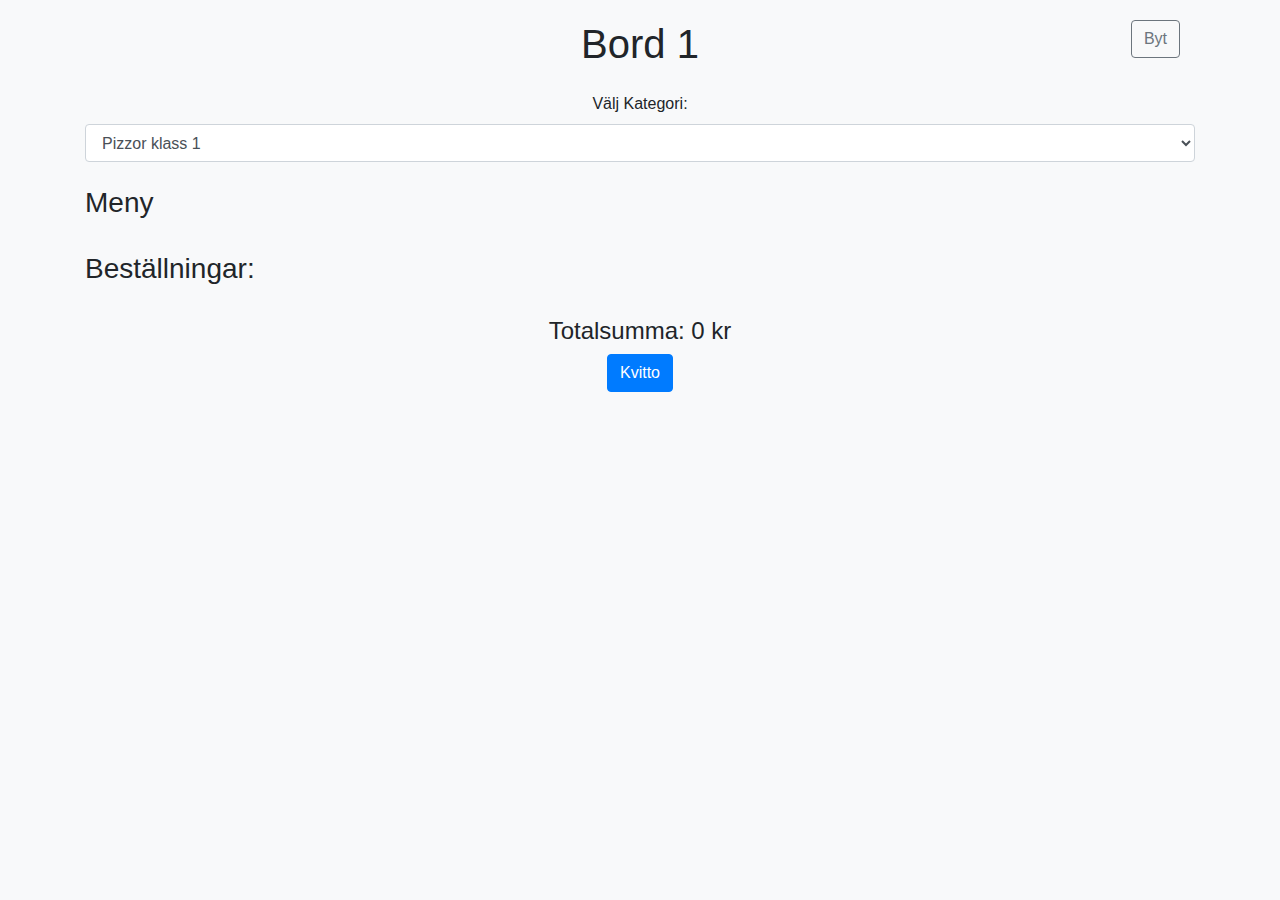
==== pages/bestall.html @ 6f1e86cc "nuså" ====
<!DOCTYPE html>
<html lang="sv">

<head>
    <meta charset="UTF-8">
    <meta name="viewport" content="width=device-width, initial-scale=1.0">
    <title>Restaurang Beställningsskärm</title>
    <link href="https://maxcdn.bootstrapcdn.com/bootstrap/4.5.2/css/bootstrap.min.css" rel="stylesheet">
    <link rel="stylesheet" href="/styles/bestall.css">
</head>

<body>
    <!--Gruppmedlemmar: Victor Tell, Felix Maussier och Pontus Nilsson-->
    <div class="container">
        <div class="header text-center">
            <h1>Bord 1</h1>
            <button type="button" class="btn btn-outline-secondary float-right" id="changeTable">Byt</button>
        </div>

        <!--Välja Bord-->
        <div class="modal fade" id="tableModal" tabindex="-1" aria-labelledby="tableModalLabel" aria-hidden="true">
            <div class="modal-dialog">
                <div class="modal-content">
                    <div class="modal-header">
                        <h5 class="modal-title" id="tableModalLabel">Välj Bord</h5>
                        <button type="button" class="close" data-dismiss="modal" aria-label="Close">
                            <span aria-hidden="true">&times;</span>
                        </button>
                    </div>
                    <div class="modal-body">
                        <p>Text goes here</p>
                        <select class="form-control" id="select-table">
                            <option value="1">Bord 1</option>
                            <option value="2">Bord 2</option>
                            <option value="3">Bord 3</option>
                        </select>
                    </div>
                    <div class="modal-footer">
                        <button type="button" class="btn btn-primary" id="confirmTableChange">Bekräfta</button>
                    </div>
                </div>
            </div>
        </div>


        <div class="category-selector text-center mt-4">
            <label for="selectFood">Välj Kategori:</label>
            <select class="form-control" id="selectFood">
                <option value="pizza_class_1">Pizzor klass 1</option>
                <option value="pizza_class_2">Pizzor klass 2</option>
                <option value="pizza_class_3">Pizzor klass 3</option>
                <option value="sauces">Såser</option>
                <option value="drinks">Dryck</option>
            </select>
        </div>
        <div class="menu-items mt-4">
            <h3>Meny</h3>
            <ul class="list-group" id="menuItems">

            </ul>
        </div>

        <div class="order-list mt-4">
            <h3>Beställningar:</h3>
            <ul class="list-group" id="orderList">
                <!-- Beställningar läggs till dynamiskt -->
            </ul>
        </div>
        <div class="total mt-4 text-center">
            <h4>Totalsumma: <span id="totalAmount">0 kr</span></h4>
            <button type="button" class="btn btn-primary" id="viewReceipt" data-toggle="modal"
                data-target="#exampleModal">Kvitto</button>
        </div>
    </div>

    <!-- Modal -->
    <div class="modal fade" id="exampleModal" tabindex="-1" role="dialog" aria-labelledby="exampleModalLabel"
        aria-hidden="true">
        <div class="modal-dialog" role="document">
            <div class="modal-content">
                <div class="modal-header">
                    <h5 class="modal-title" id="exampleModalLabel">Betala</h5>
                    <button type="button" class="close" data-dismiss="modal" aria-label="Close">
                        <span aria-hidden="true">&times;</span>
                    </button>
                </div>
                <div class="modal-body">
                    <ul class="list-group" id="modalOrderList"></ul>
                    <h5 class="mt-3">Totalsumma: <span id="modalTotalAmount">0 kr</span></h5>
                </div>
                <div class="modal-footer">
                    <button type="button" class="btn btn-secondary" data-dismiss="modal">Avbryt</button>
                    <button type="button" class="btn btn-primary" id="paymentDone">Betalning klar</button>
                </div>
            </div>
        </div>
    </div>

    <script src="https://code.jquery.com/jquery-3.5.1.min.js"></script>
    <script src="https://cdn.jsdelivr.net/npm/popper.js@1.16.1/dist/umd/popper.min.js"></script>
    <script src="https://cdn.jsdelivr.net/npm/bootstrap@4.6.2/dist/js/bootstrap.min.js"
        integrity="sha384-+sLIOodYLS7CIrQpBjl+C7nPvqq+FbNUBDunl/OZv93DB7Ln/533i8e/mZXLi/P+"
        crossorigin="anonymous"></script>
    <script>
        $(document).ready(function () {
            let totalAmount = 0;


            const menu = {
                "pizza_class_1": [
                    { "name": "Margherita", "contents": ["Tomatsås", "Ost"], "price": 65 },
                    { "name": "Vesuvio", "contents": ["Tomatsås", "Ost", "Skinka"], "price": 65 },
                    { "name": "Altono", "contents": ["Tomatsås", "Ost", "Tonfisk"], "price": 65 }
                ],
                "pizza_class_2": [
                    { "name": "Calzone", "contents": ["Tomatsås", "Ost", "Skinka"], "price": 80 },
                    { "name": "Capricciosa", "contents": ["Tomatsås", "Ost", "Skinka", "Champinjoner"], "price": 70 },
                    { "name": "Tomaso", "contents": ["Tomatsås", "Ost", "Skinka", "a:Räkor"], "price": 70 },
                    { "name": "Hawaii", "contents": ["Tomatsås", "Ost", "Skinka", "Ananas"], "price": 70 },
                    { "name": "Oriental", "contents": ["Tomatsås", "Ost", "Skinka", "Köttfärs"], "price": 70 },
                    { "name": "Venezia", "contents": ["Tomatsås", "Ost", "Skinka", "Tonfisk"], "price": 70 },
                    { "name": "Bolognese", "contents": ["Tomatsås", "Ost", "Köttfärs", "Lök"], "price": 70 },
                    { "name": "Napoli", "contents": ["Tomatsås", "Ost", "Räkor", "Champinjoner"], "price": 70 }
                ],
                "pizza_class_3": [
                    { "name": "Bravo", "contents": ["Tomatsås", "Ost", "Skinka", "Bacon", "Lök", "a:Ägg"], "price": 75 },
                    { "name": "Princessa", "contents": ["Tomatsås", "Ost", "Skinka", "a:Räkor", "Champinjoner"], "price": 75 },
                    { "name": "Kroppkärr", "contents": ["Tomatsås", "Ost", "Skinka", "Köttfärs", "Champinjoner"], "price": 75 },
                    { "name": "Afrikano", "contents": ["Tomatsås", "Ost", "Skinka", "Ananas", "Curry", "Banan"], "price": 75 },
                    { "name": "Önska", "contents": ["Tomatsås", "Ost", "Skinka", "a:Räkor", "Champinjoner"], "price": 85 },
                    { "name": "Lambada", "contents": ["Tomatsås", "Ost", "Skinka", "Köttfärs", "a:Räkor"], "price": 75 },
                    { "name": "Alsterdalen", "contents": ["Tomatsås", "Ost", "Skinka", "a:Crabfish", "a:Räkor"], "price": 75 },
                    { "name": "Paradis", "contents": ["Tomatsås", "Ost", "Skinka", "a:Räkor", "Ananas"], "price": 75 },
                    { "name": "Roma", "contents": ["Tomatsås", "Ost", "Skinka", "Kantareller", "Tomater (färska)"], "price": 75 },
                    { "name": "Banjogatan", "contents": ["Tomatsås", "Ost", "Skinka", "Salami", "Paprika"], "price": 75 },
                    { "name": "Rimini", "contents": ["Tomatsås", "Ost", "Köttfärs", "Gorgonzolaost", "Lök"], "price": 75 },
                    { "name": "Opera", "contents": ["Tomatsås", "Ost", "Köttfärs", "Ananas", "Curry", "Banan"], "price": 75 },
                    { "name": "Mesopotamia", "contents": ["Tomatsås", "Ost", "Salami", "Köttfärs", "a:Nötter"], "price": 75 }
                ],
                "sauces": [
                    { "name": "Bearnaisesås 10 cl ", "price": 10 },
                    { "name": "Kebabsås mild 10 cl ", "price": 10 },
                    { "name": "Kebabsås stark 10 cl ", "price": 10 },
                    { "name": "Kebabsås blandad 10 cl ", "price": 10 },
                    { "name": "Tzatzikisås 10 cl ", "price": 10 },
                    { "name": "Vitlökssås 10 cl ", "price": 10 }
                ],
                "drinks": [
                    { "name": "Coca-Cola 33 cl ", "price": 15 },
                    { "name": "Coca-Cola light 33 cl ", "price": 15 },
                    { "name": "Fanta 33 cl ", "price": 15 },
                    { "name": "Sprite 33 cl ", "price": 15 },
                    { "name": "Mineralvatten 33 cl ", "price": 15 },
                    { "name": "Lättöl 33 cl ", "price": 15 },
                    { "name": "Coca-Cola 50 cl ", "price": 20 },
                    { "name": "Fanta 50 cl ", "price": 20 }
                ]

            };


            let tableSelected = '1';
            let tableList = {
                1: [],
                2: [],
                3: []
            };

            $("#changeTable").click(function () {
                $("#tableModal").modal('show');
            });

            $("#confirmTableChange").click(function () {
                tableSelected = $("#select-table").val();
                $('#tableModal').modal('hide');
            })

            // Uppdatera efter att ha bytt bord
            function updateOrderList() {
                $('#orderList').empty(); // Rensa orderlistan
                totalAmount = 0;

                orders[tableSelected].forEach(order => {
                    addOrder(order);
                });
            }

            $("#selectFood").change(function () {
                let selectedCategory = $(this).val();
                $('#menuItems').empty();

                var selectedMenu = menu[selectedCategory];
                if (selectedMenu) {
                    selectedMenu.forEach((item, index) => {
                        var contentsList = item.contents ? item.contents.map(content => {
                            if (content.startsWith("a:")) {
                                let contentWithoutA = content.replace("a:", "");
                                return `<span class="allergen">${contentWithoutA}</span>`;

                            } else {
                                return content;
                            }
                        }).join(", ") : "";


                        var menuItem = `
                        <li class="list-group-item">
                            <div class="d-flex justify-content-between align-items-center">
                                ${item.name} - ${item.price} kr
                                <button type="button" class="btn btn-link" data-toggle="collapse" data-target="#collapse${index}" aria-expanded="false" aria-controls="collapse${index}">
                                    Innehåll
                                </button>
                                <button type="button" class="btn btn-success btn-sml ml-2 add-order" data-name="${item.name}" data-price="${item.price}">
                                    Lägg till
                                </button>
                               
                            </div>
                            <div class="collapse" id="collapse${index}">
                                <div class="card card-body">
                                    ${contentsList}
                                </div>
                            </div>
                        </li>`;
                        /*
                        $("#menuItems").append(menuItem)
                        */
                        let menuItemElement = $(menuItem);
                        menuItemElement.find(".add-order").data("name", item.name).data("price", item.price);
                        $("#menuItems").append(menuItemElement);
                    });
                }
            });

            // Exempel på beställningar
            const orders = [
            ];

            // Lägg till beställningar till listan
            orders.forEach(order => {
                addOrder(order);
            });

            function addOrder(order) {
                const orderItem = `
            <li class="list-group-item d-flex justify-content-between align-items-center">
                ${order.name} - ${order.price} kr       
                <input type="text" class="form-control special-wishes">
                <button type="button" class="btn btn-danger btn-sm ml-2 remove-order">X</button>
            </li>`;
                $("#orderList").append(orderItem);
                totalAmount += order.price;
                $("#totalAmount").text(totalAmount + " kr");
            }

            //Event för att lägga till beställningar
            $("#menuItems").on("click", ".add-order", function () {
                const item = $(this).data("name");
                const price = $(this).data("price");
                addOrder({ name: item, price: price});
            });



            // Event för att ta bort beställningar
            $(document).on("click", ".remove-order", function () {
                const item = $(this).closest("li");
                const price = parseInt(item.text().match(/\d+/)[0]);
                totalAmount -= price;
                $("#totalAmount").text(totalAmount + " kr");
                item.remove();
            });

            // Event för att visa kvitto
            $("#viewReceipt").click(function () {
                $('#modalOrderList').empty();

                orders.forEach(order => {
                    const orderItem = `<li class="list-group-item">${order.name} - ${order.price} kr</li>`;
                    $('#modalOrderList').append(orderItem);
                });

                $('#modalTotalAmount').text(totalAmount + ' kr');
            });


            //DENNA SKA RENSA LISTA PÅ BESTÄLLNINGAR NÄR BETALNING KLAR KLICKAS!!!!!!!!!!!!!!!!!!!!!!!!!!!!!!!!!!
            $("#paymentDone").click(function () {
                totalAmount = 0;
                $("#orderList").empty();
                $("#totalAmount").text("0 kr");
                $('#exampleModal').modal('hide');
            });
            updateOrderList();
        });

    </script>
</body>
</html>
---- styles/bestall.css ----
body {
  background-color: #f8f9fa;
  font-family: Arial, sans-serif;
}

.header {
  margin-top: 20px;
  position: relative;
}

#changeTable {
  position: absolute;
  top: 0;
  right: 15px;
}

.category-selector {
  margin-top: 30px;
}

.order-list {
  margin-top: 30px;
}

.total {
  margin-top: 30px;
}

.allergen {
  background-color: red;
  color: white;
  padding: 2px 4px;
  border-radius: 4px;
  display: inline-block !important;
}
.special-wishes {
  width: 150px;
  padding: 2px;
}
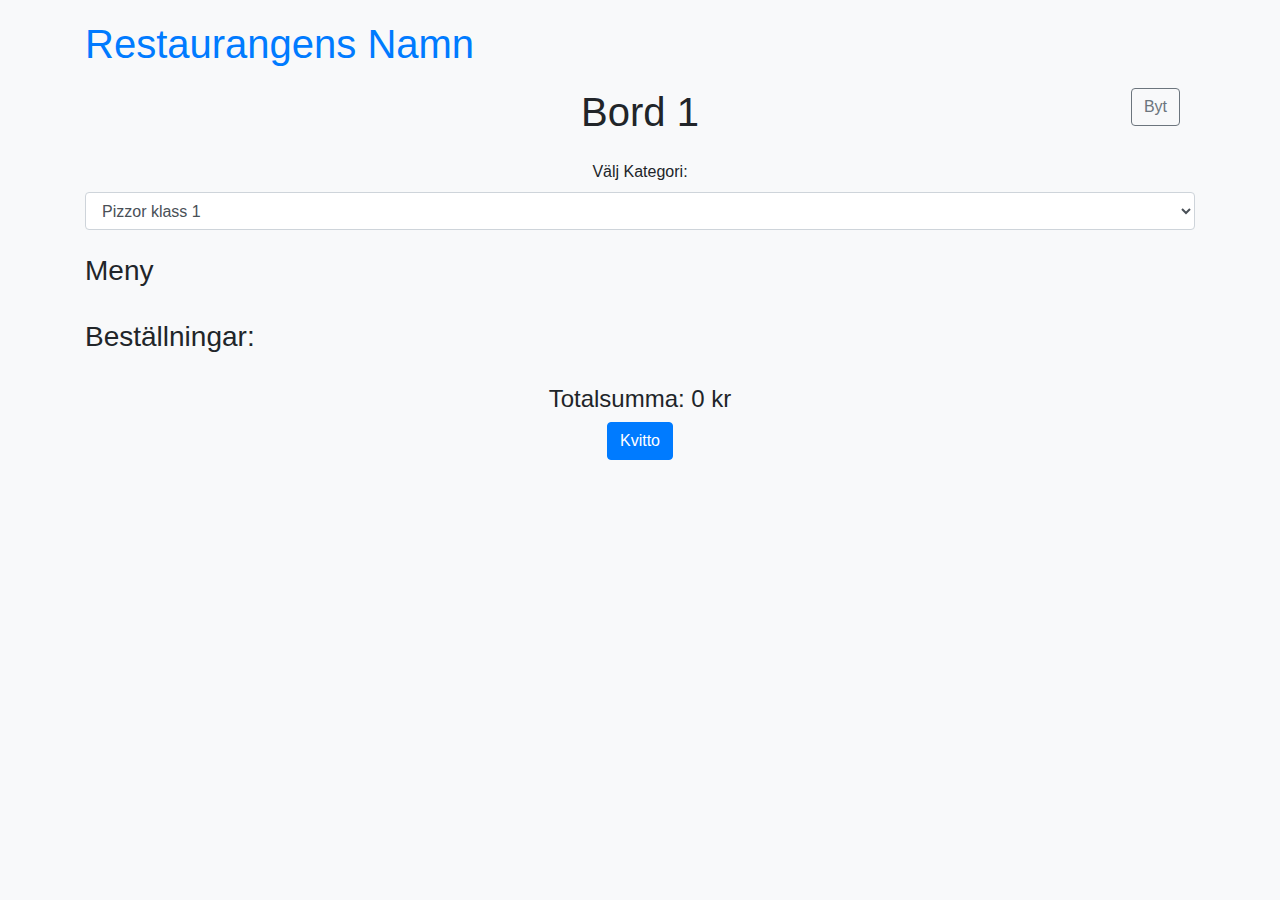
==== commit eff2773d: "Ändrat remove-order funktion" ====
--- a/pages/bestall.html
+++ b/pages/bestall.html
@@ -12,8 +12,13 @@
 <body>
     <!--Gruppmedlemmar: Victor Tell, Felix Maussier och Pontus Nilsson-->
     <div class="container">
+        <div class="header">
+            <a href="/index.html">
+                <h1>Restaurangens Namn</h1>
+            </a>
+        </div>
         <div class="header text-center">
-            <h1>Bord 1</h1>
+            <h1 id="tableTitle">Bord 1</h1>
             <button type="button" class="btn btn-outline-secondary float-right" id="changeTable">Byt</button>
         </div>
 
@@ -28,7 +33,6 @@
                         </button>
                     </div>
                     <div class="modal-body">
-                        <p>Text goes here</p>
                         <select class="form-control" id="select-table">
                             <option value="1">Bord 1</option>
                             <option value="2">Bord 2</option>
@@ -106,7 +110,7 @@
             let totalAmount = 0;
 
 
-            const menu = {
+            var menu = {
                 "pizza_class_1": [
                     { "name": "Margherita", "contents": ["Tomatsås", "Ost"], "price": 65 },
                     { "name": "Vesuvio", "contents": ["Tomatsås", "Ost", "Skinka"], "price": 65 },
@@ -160,29 +164,54 @@
 
 
             let tableSelected = '1';
-            let tableList = {
+
+            // Tanken var att man ska kunna spara måltiderna som respektive bord har beställt
+            var tableList = {
                 1: [],
                 2: [],
                 3: []
             };
 
+            // Array som ska lagra summan för respektive bord
+            var totals = {
+                1: 0,
+                2: 0,
+                3: 0
+            };
+
+            // Öppnar Modal-fönstret för att ändra bord
             $("#changeTable").click(function () {
                 $("#tableModal").modal('show');
             });
 
+            // Bekräftälse av ändring
             $("#confirmTableChange").click(function () {
+                totalAmount = 0;
                 tableSelected = $("#select-table").val();
-                $('#tableModal').modal('hide');
-            })
-
-            // Uppdatera efter att ha bytt bord
+                $('#tableModal').modal('hide'); // Stänger modal-fönstret
+                $("#tableTitle").text("Bord " + tableSelected); // Byter titel till det aktuella bordet
+                $("#totalAmount").text(""); // Rensar summan så det ej ligger kvar från tidigare bord
+                updateOrderList();
+            });
+
+
+            // Uppdatera orderlista utefter det valda bordet
             function updateOrderList() {
                 $('#orderList').empty(); // Rensa orderlistan
-                totalAmount = 0;
+                totalAmount = 0; // Återställer summan
+
 
                 orders[tableSelected].forEach(order => {
                     addOrder(order);
                 });
+
+
+                // totalAmount tilldelas summan för det valda bordet
+                totalAmount = totals[tableSelected];
+                totals[tableSelected]
+
+                $("#totalAmount").text(totalAmount + " kr");
+                $("#tableTitle").text("Bord " + tableSelected);
             }
 
             $("#selectFood").change(function () {
@@ -256,15 +285,16 @@
             $("#menuItems").on("click", ".add-order", function () {
                 const item = $(this).data("name");
                 const price = $(this).data("price");
-                addOrder({ name: item, price: price});
+                addOrder({ name: item, price: price });
             });
 
 
 
             // Event för att ta bort beställningar
+            // Källa för Regular expression: https://www.w3schools.com/js/js_regexp.asp
             $(document).on("click", ".remove-order", function () {
                 const item = $(this).closest("li");
-                const price = parseInt(item.text().match(/\d+/)[0]);
+                const price = parseInt(item.text().replace(/[^0-9]/g, ''));
                 totalAmount -= price;
                 $("#totalAmount").text(totalAmount + " kr");
                 item.remove();
@@ -290,9 +320,13 @@
                 $("#totalAmount").text("0 kr");
                 $('#exampleModal').modal('hide');
             });
+
+
             updateOrderList();
         });
 
+
     </script>
 </body>
+
 </html>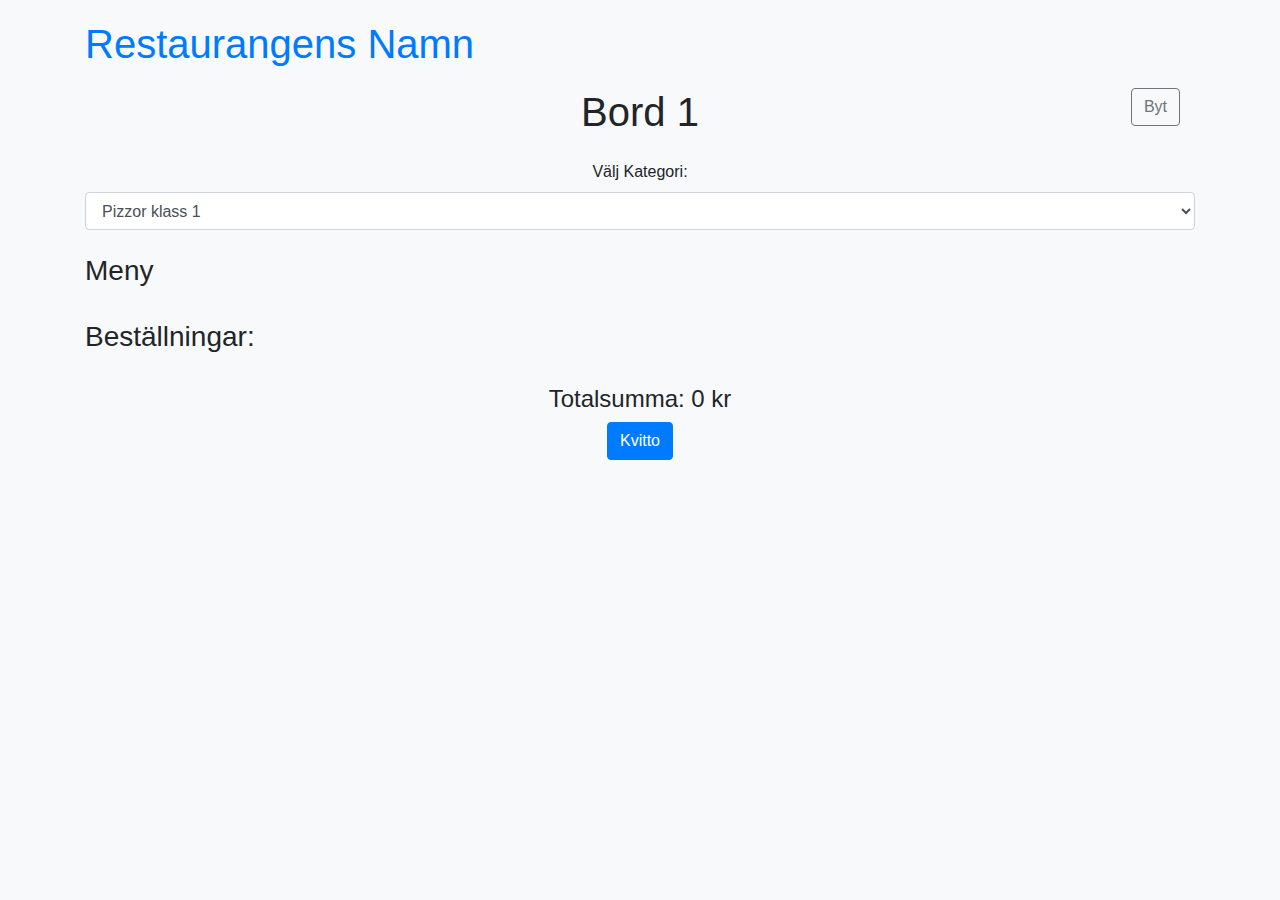
==== commit f4a399be: "commit" ====
--- a/pages/bestall.html
+++ b/pages/bestall.html
@@ -250,9 +250,6 @@
                                 </div>
                             </div>
                         </li>`;
-                        /*
-                        $("#menuItems").append(menuItem)
-                        */
                         let menuItemElement = $(menuItem);
                         menuItemElement.find(".add-order").data("name", item.name).data("price", item.price);
                         $("#menuItems").append(menuItemElement);
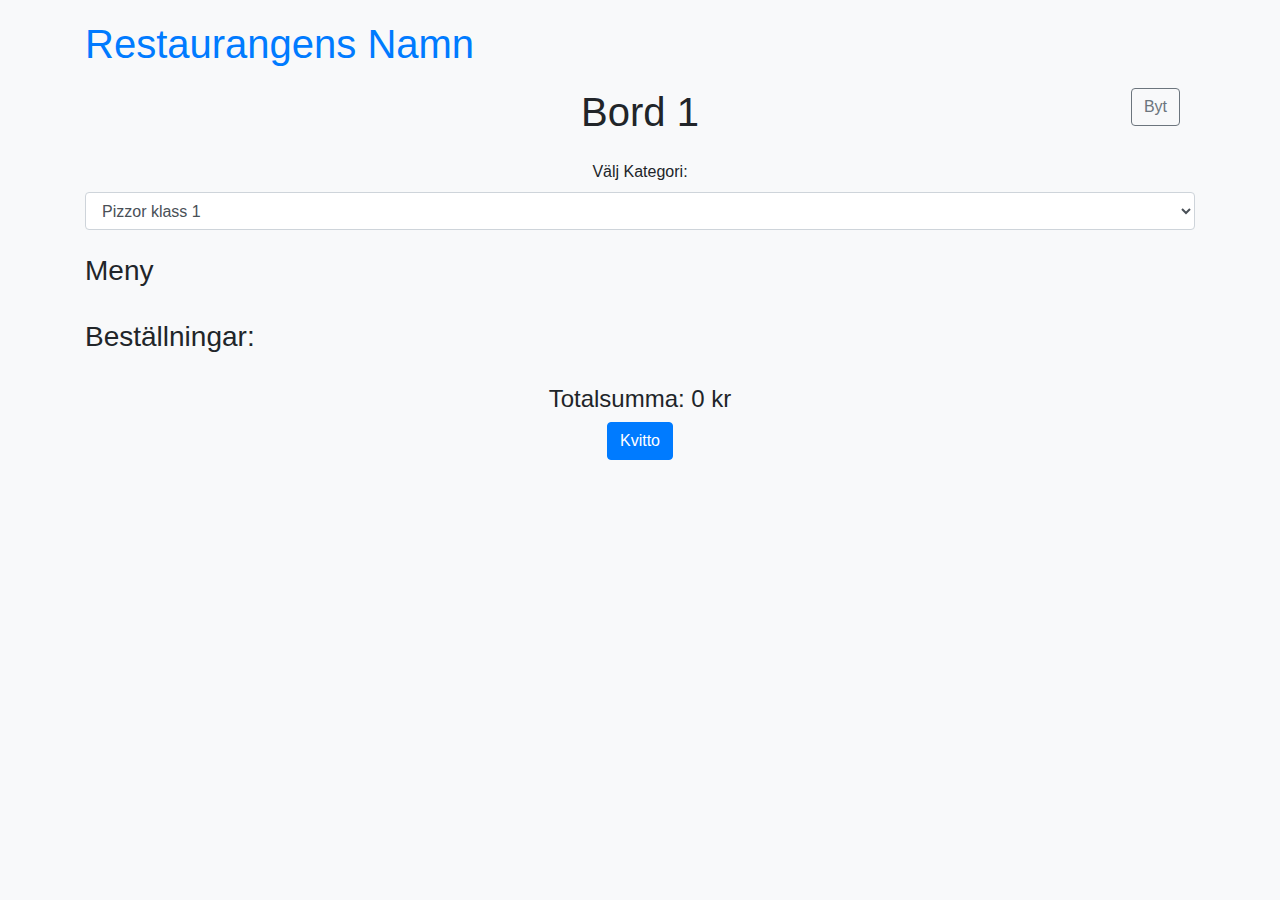
==== commit 4a7e46d6: "nytt" ====
--- a/pages/bestall.html
+++ b/pages/bestall.html
@@ -165,14 +165,14 @@
 
             let tableSelected = '1';
 
-            // Tanken var att man ska kunna spara måltiderna som respektive bord har beställt
+            //  Sparar måltiderna som respektive bord har beställt
             var tableList = {
                 1: [],
                 2: [],
                 3: []
             };
 
-            // Array som ska lagra summan för respektive bord
+            // Array som ska lagra summan för respektive bords order
             var totals = {
                 1: 0,
                 2: 0,
@@ -198,21 +198,25 @@
             // Uppdatera orderlista utefter det valda bordet
             function updateOrderList() {
                 $('#orderList').empty(); // Rensa orderlistan
-                totalAmount = 0; // Återställer summan
-
-
-                orders[tableSelected].forEach(order => {
-                    addOrder(order);
+                // totalAmount = 0; // Återställer summan
+
+                let tableOrders = tableList[tableSelected]; // Tildelas det aktiva bordet
+                totalAmount = totals[tableSelected] // pris för det aktiva bordets besttällning
+
+                tableOrders.forEach(order => {
+                    let orderItem = `
+                <li class="list-group-item d-flex justify-content-between align-items-center">
+                    ${order.name} - ${order.price} kr
+                    <input type="text" class="form-control special-wishes">
+                    <button type="button" class="btn btn-danger btn-sm ml-2 remove-order">X</button>
+                </li>`;
+                    $("#orderList").append(orderItem); // lägger till en orders innehåll till <li> som har orderList som id
                 });
-
-
-                // totalAmount tilldelas summan för det valda bordet
-                totalAmount = totals[tableSelected];
-                totals[tableSelected]
 
                 $("#totalAmount").text(totalAmount + " kr");
                 $("#tableTitle").text("Bord " + tableSelected);
             }
+
 
             $("#selectFood").change(function () {
                 let selectedCategory = $(this).val();
@@ -230,12 +234,20 @@
                                 return content;
                             }
                         }).join(", ") : "";
-
+                        
+                        /*25 JUNI*/
+                        var badges = item.contents ? item.contents.filter(content => content.startsWith("a:")).map(content => {
+                            let contentWithoutA = content.replace("a:", "");
+                            return `<span class="badge badge-danger">${contentWithoutA}</span>`;
+                        }).join(" ") : "";
 
                         var menuItem = `
                         <li class="list-group-item">
                             <div class="d-flex justify-content-between align-items-center">
-                                ${item.name} - ${item.price} kr
+                                <div>
+                                    ${item.name} - ${item.price} kr
+                                    ${badges}
+                                </div>
                                 <button type="button" class="btn btn-link" data-toggle="collapse" data-target="#collapse${index}" aria-expanded="false" aria-controls="collapse${index}">
                                     Innehåll
                                 </button>
@@ -257,14 +269,6 @@
                 }
             });
 
-            // Exempel på beställningar
-            const orders = [
-            ];
-
-            // Lägg till beställningar till listan
-            orders.forEach(order => {
-                addOrder(order);
-            });
 
             function addOrder(order) {
                 const orderItem = `
@@ -276,6 +280,9 @@
                 $("#orderList").append(orderItem);
                 totalAmount += order.price;
                 $("#totalAmount").text(totalAmount + " kr");
+
+                tableList[tableSelected].push(order);
+                totals[tableSelected] = totalAmount;
             }
 
             //Event för att lägga till beställningar
@@ -291,7 +298,8 @@
             // Källa för Regular expression: https://www.w3schools.com/js/js_regexp.asp
             $(document).on("click", ".remove-order", function () {
                 const item = $(this).closest("li");
-                const price = parseInt(item.text().replace(/[^0-9]/g, ''));
+                // const price = parseInt(item.text().replace(/[^0-9]/g, ''));
+                const price = parseInt(item.text().match(/\d+/)[0]);
                 totalAmount -= price;
                 $("#totalAmount").text(totalAmount + " kr");
                 item.remove();
@@ -300,19 +308,23 @@
             // Event för att visa kvitto
             $("#viewReceipt").click(function () {
                 $('#modalOrderList').empty();
-
-                orders.forEach(order => {
+                let tableOrders = tableList[tableSelected];
+
+                tableOrders.forEach(order => {
                     const orderItem = `<li class="list-group-item">${order.name} - ${order.price} kr</li>`;
                     $('#modalOrderList').append(orderItem);
                 });
 
-                $('#modalTotalAmount').text(totalAmount + ' kr');
+                //$('#modalTotalAmount').text(totalAmount + ' kr');
+                $('#modalTotalAmount').text(totals[tableSelected] + ' kr');
             });
 
 
             //DENNA SKA RENSA LISTA PÅ BESTÄLLNINGAR NÄR BETALNING KLAR KLICKAS!!!!!!!!!!!!!!!!!!!!!!!!!!!!!!!!!!
             $("#paymentDone").click(function () {
                 totalAmount = 0;
+                tableList[tableSelected] = []; // tömmer arrayen för det valda bordet
+                totals[tableSelected] = 0; // Nollställer priset för det valda bordet
                 $("#orderList").empty();
                 $("#totalAmount").text("0 kr");
                 $('#exampleModal').modal('hide');
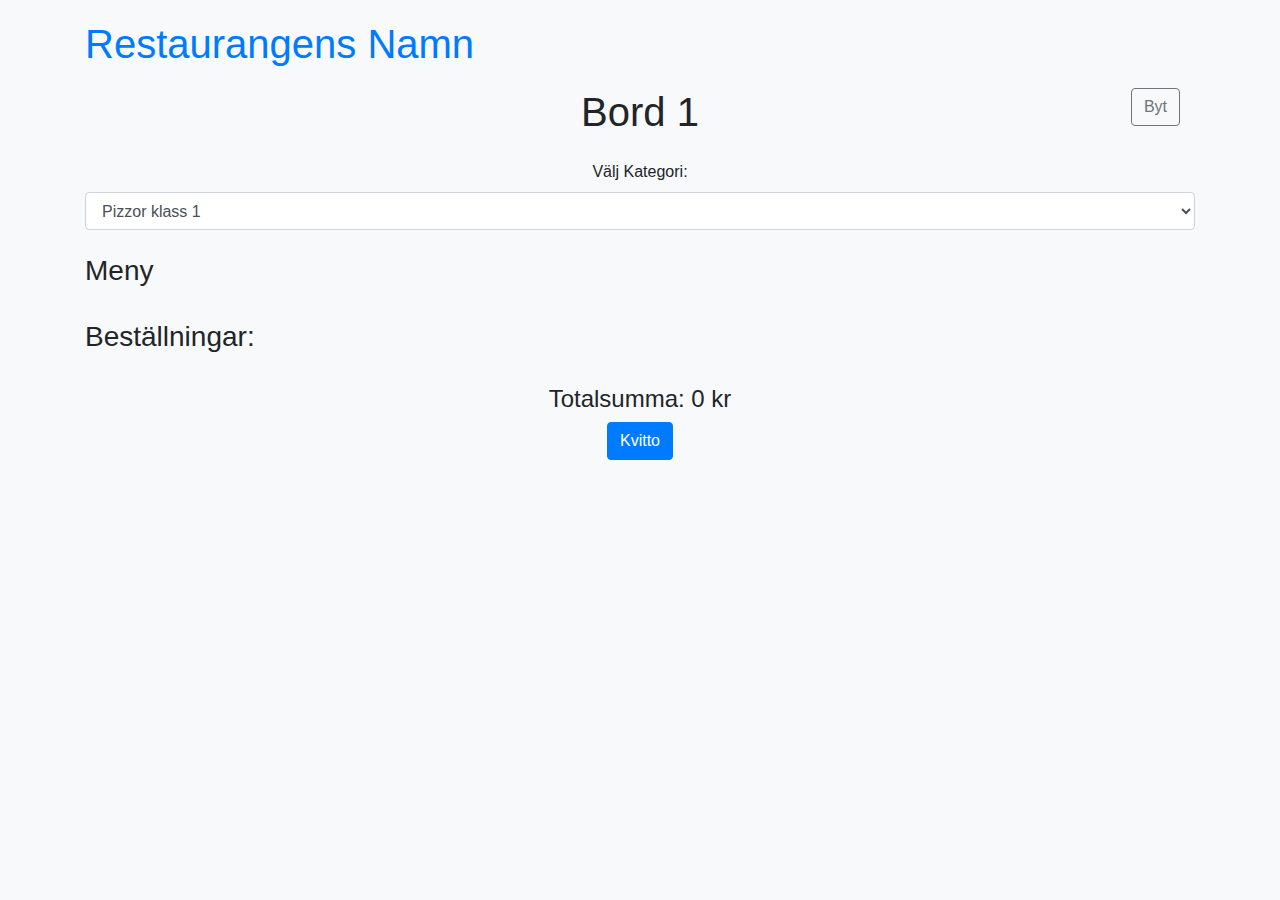
==== commit ab0a7574: "nyare" ====
--- a/pages/bestall.html
+++ b/pages/bestall.html
@@ -217,7 +217,6 @@
                 $("#tableTitle").text("Bord " + tableSelected);
             }
 
-
             $("#selectFood").change(function () {
                 let selectedCategory = $(this).val();
                 $('#menuItems').empty();
@@ -236,9 +235,11 @@
                         }).join(", ") : "";
                         
                         /*25 JUNI*/
-                        var badges = item.contents ? item.contents.filter(content => content.startsWith("a:")).map(content => {
-                            let contentWithoutA = content.replace("a:", "");
-                            return `<span class="badge badge-danger">${contentWithoutA}</span>`;
+                        var badges = item.contents ? item.contents.map(content => {
+                            if(content.startsWith("a:")){
+                                let contentWithoutA = content.replace("a:", "");
+                                return `<span class="badge badge-danger">${contentWithoutA}</span>`;
+                            }
                         }).join(" ") : "";
 
                         var menuItem = `
@@ -337,5 +338,4 @@
 
     </script>
 </body>
-
 </html>